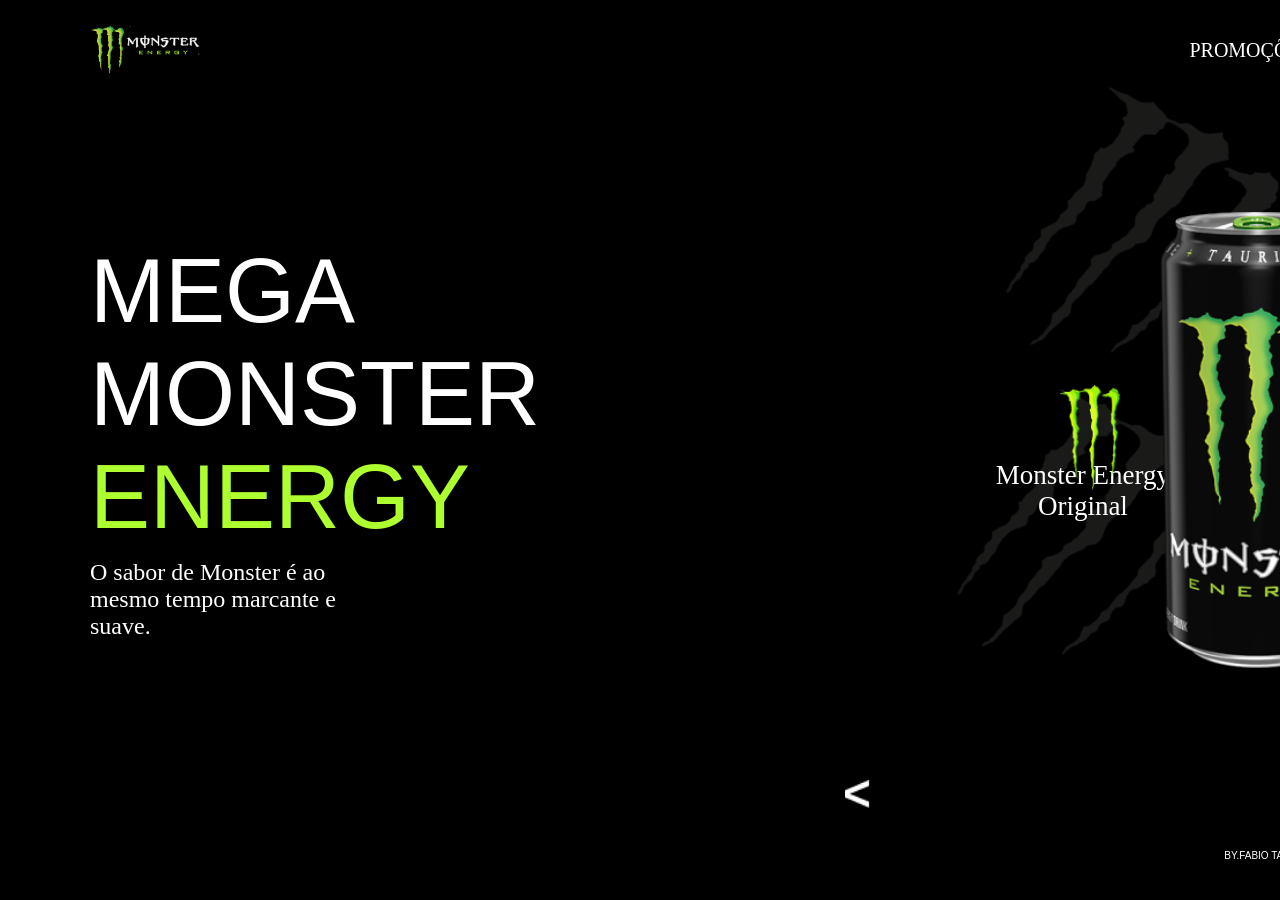
==== index.html @ 8b81f67d "Rename Index.html to index.html" ====
<!DOCTYPE html>
<html lang="pt-br">
<head>
    <meta charset="UTF-8">
    <meta name="viewport" content="width=device-width, initial-scale=1.0">
    <link rel="stylesheet" href="style.css">
    <title>MONSTER</title>
</head>
<body>
<header>
    <div class="boxH">
    <img src="/img/logo_Monster.png" alt="logo" class="menu"></img>
    <span class="text">PROMOÇÕES</span>
     <div class="boxH1">
        <img src="/img/mundo.png" alt="mundo" class="language"></img>
        <span class="text2">BR</span>
        </div>
    </div>
</header>
<main>
    <span class="des">MEGA <br>MONSTER <span class="green"><br>ENERGY</span></span>
    <span class="des2">O sabor de Monster é ao <br>mesmo tempo marcante e <br>suave.</span>
    <span class="des3">Monster Energy <br>Original</span>
    <img src="/img/monster.png" alt="lata" class="monster"></img>
    <img src="/img/background_logo.png" alt="background" class="background"></img>
    <img src="/img/logo.png" alt="logo" class="logo"></img>
</main>

<footer>
    <a href="mango.html"><img src="/img/_.png" class="arrow1"></img></a>
    <div class="space"></div>
    <a href="dragon_tea.html"><img src="/img/_ (1).png" class="arrow2"></img></a>
</footer>

<div class="nome">BY.FABIO TAVARES</div> 

</body>
</html>
---- style.css ----
* {
    padding: 0;
    margin: 0;
    box-sizing: border-box;
}

body{
    width: 375px;
    height: 667px;
    background: black;
    display: flex;
    flex-direction: column;

}

header {
    display: flex;
    height: 15%;
    width: 100%;
    align-content: center;
    align-items: center;
    padding-left: 15px;
}
.boxH{
    display: flex;
    height: 70%;
    width: 95%;
    justify-content: space-between;
    align-items: center;
    
}
.text{
    color: black;
}
.boxH1{
    display: flex;
    height: 40%;
    width: 20%;
    justify-content: end;
    align-items: center;
    gap:8px;
}
.menu{
    background-color: rgba(0, 0, 0, 0.466);
    height: 50px;
    width: 110px;
}
.language{
    background-color: rgba(0, 0, 0, 0.466);
    height: 25px;
    width: 25px;
}
.text2{
    color: aliceblue;
    font-family: serif;
}
main{
    flex-grow: 1;
    display: flex;
    flex-direction: column;
    justify-content: center;
    align-items: start;
    padding-left: 20px;
    gap: 10px;
    
}
.monster{
    position: absolute;
    left: 200px;
    height: 336px;
    width: 134px;
}
.background{
    position: absolute;
    height: 0px;
    width: 0px;
    opacity: 0%;
}
.logo{
    position: absolute;
    height: 0px;
    width: 0px;
    opacity: 0%;
}
.des{
    
    color: white;
    font-family: Impact, Haettenschweiler, 'Arial Narrow Bold', sans-serif;
    font-size: 40px;
    
}
.green{
    color: greenyellow;
    font-family: Impact, Haettenschweiler, 'Arial Narrow Bold', sans-serif;
    font-size: 40px;
}
.des2{
    
    color: white;
    font-family:Times New Roman, Times, serif;
    font-size: 14px;
}
.des3{
    font-size: 0px;
}
footer{
    display: flex;
    justify-content: center;
    align-items: center;
    height: 50px;
    
}

.arrow1{
    height: 25px;
    width: 23px;
}

.arrow2{
    height: 25px;
    width: 23px;
}
.space{
    width: 300px;
    height: 10px;
}

.nome{
    display: flex;
    height: 50px;
    justify-content: center;
    align-content: start;
    color: white;
    font-family:'Segoe UI', Tahoma, Geneva, Verdana, sans-serif;
    font-size: 10px;
}


@media(min-width: 1024px){
    body{
        height:100vh;
    }
    header{
         height: 100px;
         width: 2540px;
         padding-left: 90px;
    }
    .boxH{
        justify-content: space-between;
    }
    .boxH1{
        width: 5%;
    }
    .text{
        color: white;
        font-size: 20px;
        font-family: Cambria, Cochin, Georgia, Times, 'Times New Roman', serif;
    }
    main{
        width: 2540px;
    }
    footer{
        align-items: start;
        width: 2540px;
        height: 70px;

    }
    .nome{
        width: 2540px;
    }
    .monster{
        left: 1160px;
        height: 456px;
        width: 194px;
        z-index: 2;
    }
    .background{
        position: absolute;
         left: 880px;
        height: 740px;
        width: 700px;
        opacity: 10%;
        z-index: 1;
    }
    .logo{
        position: absolute;
        right: 160px;
        height: 110px;
        width: 60px;
        opacity: 100%;
    }
    .des{
        font-size: 90px;
        padding-left: 70px;
    }
    .green{
        font-size: 90px;
        padding-left: 70px;
    }
    .des2{
        font-size: 24px;
        padding-left: 70px;
    }
    
    .des3{
        position: absolute;
        top: 460px;
        right: 110px;
        color: white;
        font-family:Times New Roman, Times, serif;
        font-size: 27px;
        text-align: center;

    }
    .arrow1,.arrow2{
        height: 28px;
        width: 25px;
    }
    .space{
        width: 800px;
    }
    
    
}
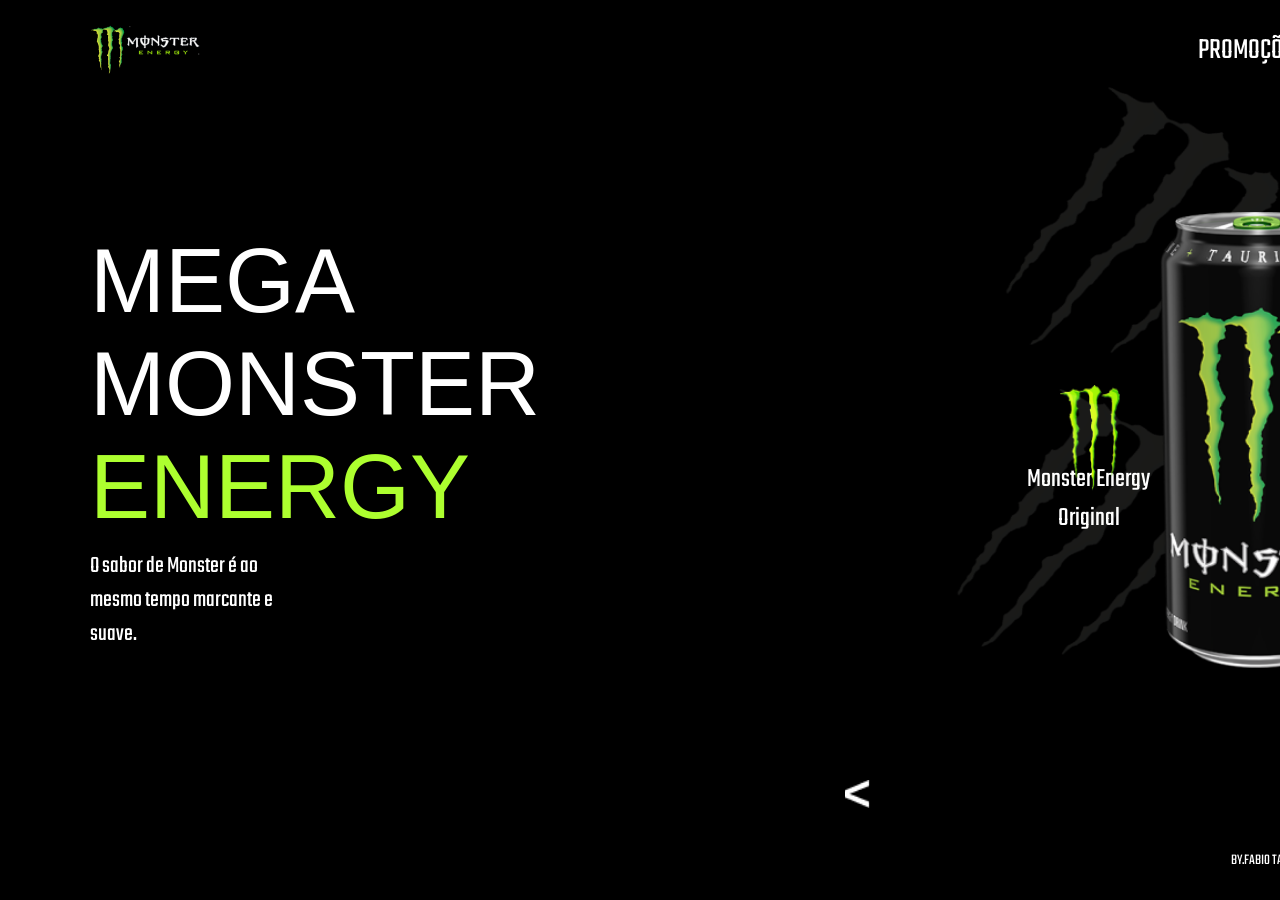
==== commit c2db0492: "fonte" ====
--- a/index.html
+++ b/index.html
@@ -4,15 +4,18 @@
     <meta charset="UTF-8">
     <meta name="viewport" content="width=device-width, initial-scale=1.0">
     <link rel="stylesheet" href="style.css">
+    <link rel="preconnect" href="https://fonts.googleapis.com">
+    <link rel="preconnect" href="https://fonts.gstatic.com" crossorigin>
+    <link href="https://fonts.googleapis.com/css2?family=Teko:wght@300;400;500;600;700&display=swap" rel="stylesheet">
     <title>MONSTER</title>
 </head>
 <body>
 <header>
     <div class="boxH">
-    <img src="/img/logo_Monster.png" alt="logo" class="menu"></img>
+    <img src="logo_Monster.png" alt="logo" class="menu"></img>
     <span class="text">PROMOÇÕES</span>
      <div class="boxH1">
-        <img src="/img/mundo.png" alt="mundo" class="language"></img>
+        <img src="mundo.png" alt="mundo" class="language"></img>
         <span class="text2">BR</span>
         </div>
     </div>
@@ -21,15 +24,15 @@
     <span class="des">MEGA <br>MONSTER <span class="green"><br>ENERGY</span></span>
     <span class="des2">O sabor de Monster é ao <br>mesmo tempo marcante e <br>suave.</span>
     <span class="des3">Monster Energy <br>Original</span>
-    <img src="/img/monster.png" alt="lata" class="monster"></img>
-    <img src="/img/background_logo.png" alt="background" class="background"></img>
-    <img src="/img/logo.png" alt="logo" class="logo"></img>
+    <img src="monster.png" alt="lata" class="monster"></img>
+    <img src="background_logo.png" alt="background" class="background"></img>
+    <img src="logo.png" alt="logo" class="logo"></img>
 </main>
 
 <footer>
-    <a href="mango.html"><img src="/img/_.png" class="arrow1"></img></a>
+    <a href="mango.html"><img src="_.png" class="arrow1"></img></a>
     <div class="space"></div>
-    <a href="dragon_tea.html"><img src="/img/_ (1).png" class="arrow2"></img></a>
+    <a href="dragon_tea.html"><img src="_ (1).png" class="arrow2"></img></a>
 </footer>
 
 <div class="nome">BY.FABIO TAVARES</div> 
--- a/style.css
+++ b/style.css
@@ -31,7 +31,9 @@
 }
 .text{
     color: black;
-}
+    font-family: 'Teko', sans-serif;
+}
+
 .boxH1{
     display: flex;
     height: 40%;
@@ -47,12 +49,13 @@
 }
 .language{
     background-color: rgba(0, 0, 0, 0.466);
+    font-family: 'Teko', sans-serif;
     height: 25px;
     width: 25px;
 }
 .text2{
     color: aliceblue;
-    font-family: serif;
+    font-family: 'Teko', sans-serif;
 }
 main{
     flex-grow: 1;
@@ -97,8 +100,14 @@
 .des2{
     
     color: white;
-    font-family:Times New Roman, Times, serif;
+    font-family: 'Teko', sans-serif;
     font-size: 14px;
+}
+.arrow1:hover{
+    transform: scale(1.2); 
+}
+.arrow2:hover{
+    transform: scale(1.2);
 }
 .des3{
     font-size: 0px;
@@ -131,7 +140,7 @@
     justify-content: center;
     align-content: start;
     color: white;
-    font-family:'Segoe UI', Tahoma, Geneva, Verdana, sans-serif;
+    font-family:'Teko', sans-serif;
     font-size: 10px;
 }
 
@@ -153,8 +162,11 @@
     }
     .text{
         color: white;
-        font-size: 20px;
-        font-family: Cambria, Cochin, Georgia, Times, 'Times New Roman', serif;
+        font-size: 30px;
+        font-family: 'Teko', sans-serif;
+    }
+    .text2{
+        font-size: 25px;
     }
     main{
         width: 2540px;
@@ -167,6 +179,7 @@
     }
     .nome{
         width: 2540px;
+        font-size: 15px;
     }
     .monster{
         left: 1160px;
@@ -205,9 +218,9 @@
     .des3{
         position: absolute;
         top: 460px;
-        right: 110px;
+        right: 130px;
         color: white;
-        font-family:Times New Roman, Times, serif;
+        font-family:'Teko', sans-serif;
         font-size: 27px;
         text-align: center;
 
